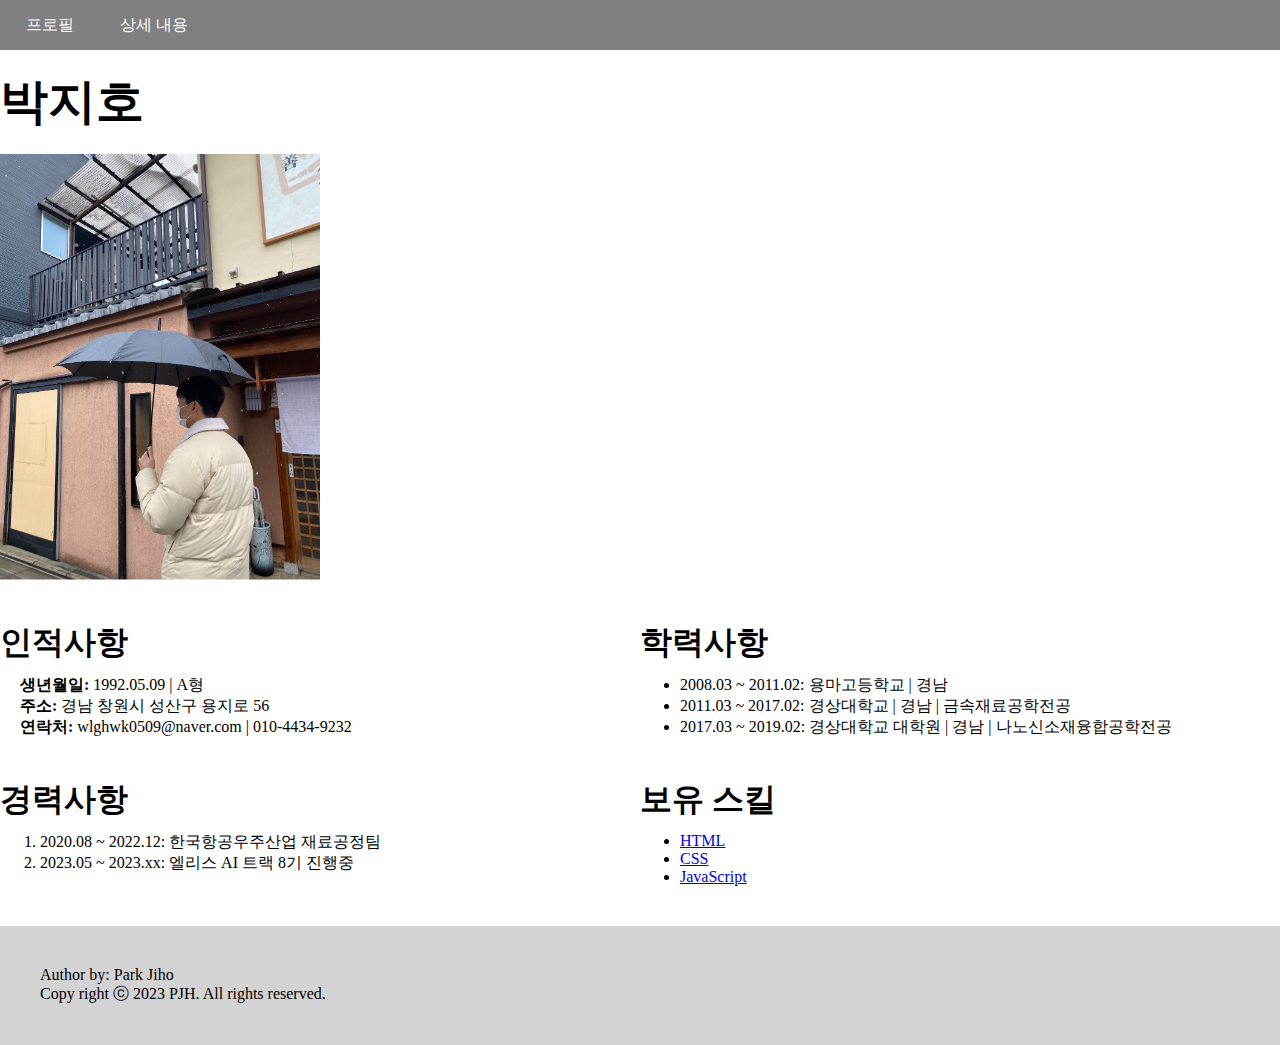
==== index.html @ 3cb85e36 "first commit, intro-me" ====
<!doctype html>
<html>

<head>
    <meta charset = "UTF-8">
    <meta name = "viewport" content = "width = device-width, initial-scale = 1.0">
    <link rel="stylesheet" href="index.css">
    <title>박지호 이력서</title>

</head>

<body>
    <header id="intro">
        <nav>
            <ul>
                <li>
                    <a href="#profile">프로필</a>
                </li>
                <li>
                    <a href="#detail">상세 내용</a>
                </li>
            </ul>
        </nav>
    </header>

    <main id="warp">
        <article>
            <h1 id="name">박지호</h1>
            <section id="hidden">
                <img id="profile" src="PJH.jpg" alt="박지호 프로필">
            </section>
        </article>
        <article id="detail">
            <section>
                <h3>인적사항</h3>
                <div id="personal">
                    <p><strong>생년월일:</strong> 1992.05.09 | A형</p>
                    <p><strong>주소:</strong> 경남 창원시 성산구 용지로 56</p>
                    <p><strong>연락처:</strong> wlghwk0509@naver.com | 010-4434-9232</p>
                </div>
            </section>

            <section>
                <h3>학력사항</h3>
                <ul>
                    <li>
                        <p>2008.03 ~ 2011.02: 용마고등학교 | 경남</p>
                    </li>
                    <li>
                        <p>2011.03 ~ 2017.02: 경상대학교 | 경남 | 금속재료공학전공</p>
                    </li>
                    <li>
                        <p>2017.03 ~ 2019.02: 경상대학교 대학원 | 경남 | 나노신소재융합공학전공</p>
                    </li>
                </ul>
            </section>

            <section>
                <h3>경력사항</h3>
                <ol>
                    <li><p>2020.08 ~ 2022.12: 한국항공우주산업 재료공정팀</p></li>
                    <li><p>2023.05 ~ 2023.xx: 엘리스 AI 트랙 8기 진행중</p></li>
                </ol>
            </section>

            <section>
                <h3>보유 스킬</h3>
                <ul>
                    <li><a href="html.html">HTML</a></li>
                    <li><a href="css.html">CSS</a></li>
                    <li><a href="JS.html">JavaScript</a></li>
                </ul>
            </section>
        </article>
    </main>

    <footer>
        <div>
            <p>Author by: Park Jiho</p>
            <p>Copy right ⓒ 2023 PJH. All rights reserved.</p>
        </div>
    </footer>

    
</body>

</html>
---- index.css ----
* {
    margin: 0;
    padding: 0;
}

img {
    vertical-align: middle;
}

#intro {
    width: 100%;
    height: 50px;
    background-color: grey;
}

#intro nav ul li {
    display: inline-block;
    width: 100px;
    height: 50px;
    text-align: center;
    line-height: 50px;
    list-style: none;
}
#intro nav ul li a {
    text-decoration: none;
    color: white;
    transition: all 1s;
}

#intro nav ul li a:hover {
    background-color: darkgray;
    letter-spacing: 4px;
}

#wrap {
    margin: 32px;
    min-height: calc(100vh - 90px);
}

#name {
    font-size: 48px;
    font-family: 'Times New Roman', sans-serif;
    margin: 20px 0;
}

#hidden {
    overflow: hidden;
    width: 320px;
}

#profile {
    width: 320px;
    box-sizing: content-box;
    transition: all 1.5s;
}
#profile:hover{
    transform: scale(1.5);
}

#detail {
    display: grid;
    grid-template-columns: 1fr 1fr;
    padding-bottom: 40px;
}

#detail section h3 {
    font-size: 32px;
    font-family: 'Times New Roman', sans-serif;
    margin: 40px 0 10px 0;
}

main article section ul, ol {
    margin: 0 0 0 40px;
}

#personal {
    margin: 0 0 0 20px;
}

footer {
    padding: 40px;
    background-color: lightgrey;
}

@media (max-width: 768px) {
    main {
        display: flex;
        flex-direction: column;
        align-items: center;
    }
}
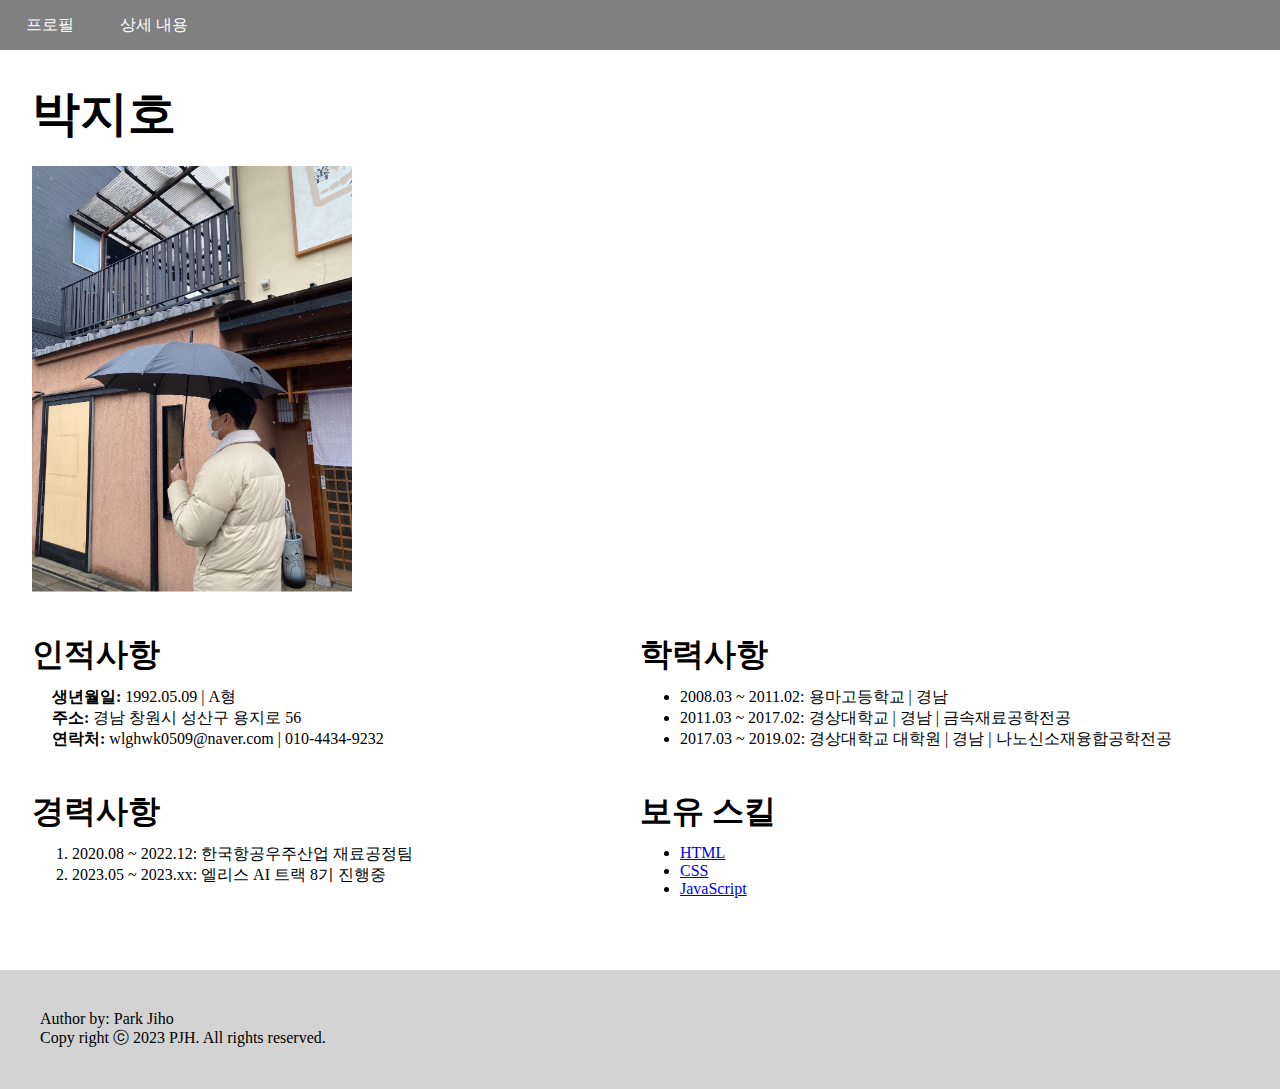
==== commit aa09eced: "revision" ====
--- a/index.html
+++ b/index.html
@@ -23,7 +23,7 @@
         </nav>
     </header>
 
-    <main id="warp">
+    <main>
         <article>
             <h1 id="name">박지호</h1>
             <section id="hidden">
--- a/index.css
+++ b/index.css
@@ -32,9 +32,8 @@
     letter-spacing: 4px;
 }
 
-#wrap {
+main {
     margin: 32px;
-    min-height: calc(100vh - 90px);
 }
 
 #name {
@@ -88,4 +87,8 @@
         flex-direction: column;
         align-items: center;
     }
+
+    #name {
+        text-align: center;
+    }
 }